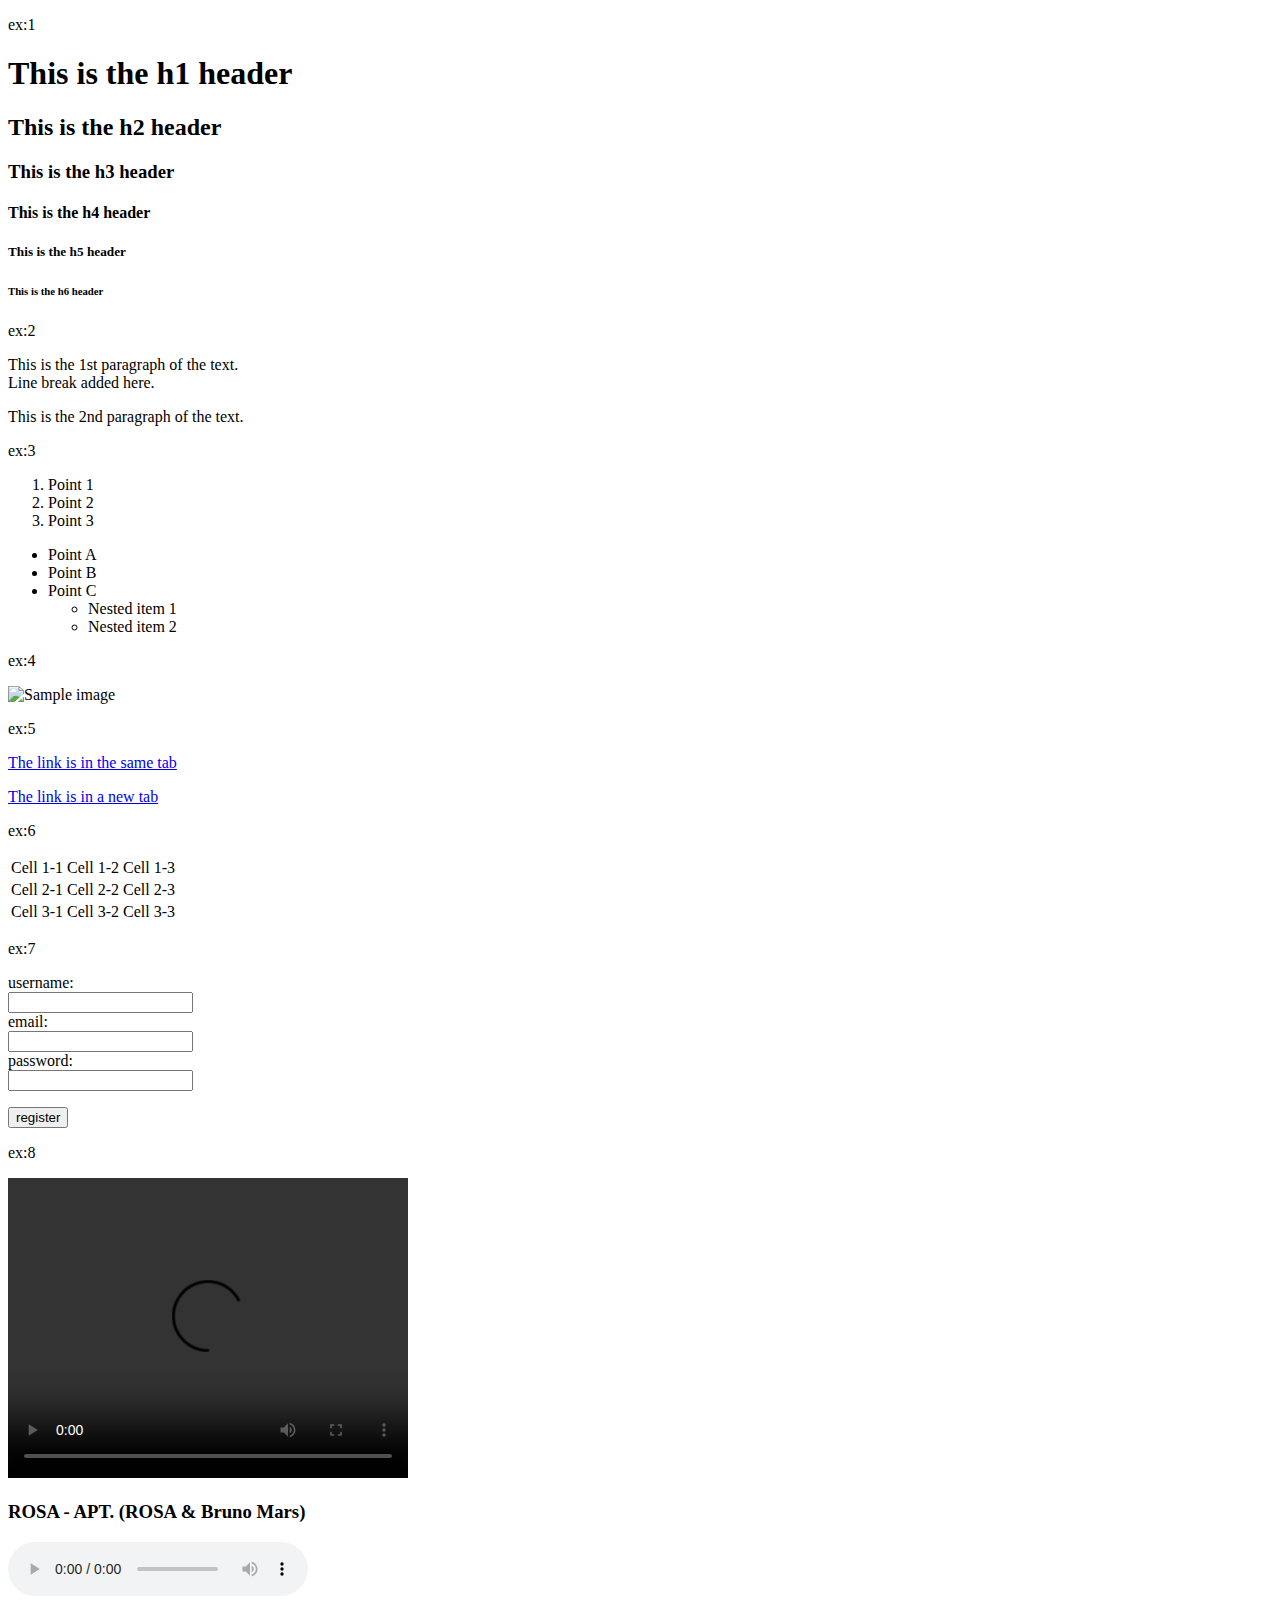
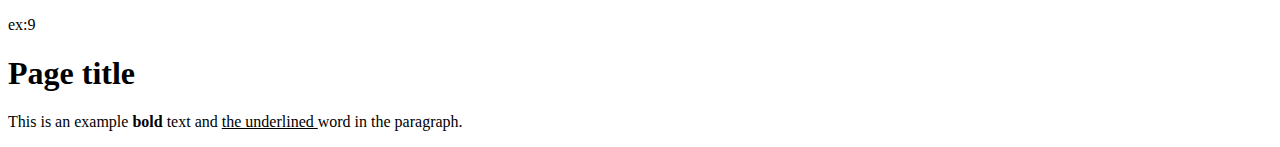
==== practice1.html @ 0ccac5f8 "init" ====
<!DOCTYPE html>
<html lang ="en">
<head>
    <meta charset="UTF-8">
    <meta name="viewport" content="width=device-width, initial-scale=1.0">
    <title> practice 1</title>
</head>
<body> 
    <p>ex:1</p>
    <h1> This is the h1 header </h1>
    <h2> This is the h2 header </h2>
    <h3> This is the h3 header </h3>
    <h4> This is the h4 header </h4>
    <h5> This is the h5 header </h5>
    <h6> This is the h6 header </h6>
    <p>ex:2</p>
    <p> This is the 1st paragraph of the text.<br>Line break added here.<p>
    <p> This is the 2nd paragraph of the text. <p>
    <p>ex:3</p>    
        <ol>
            <li>Point 1</li>
            <li>Point 2</li>
            <li>Point 3</li>
        </ol>
    
        <ul>
            <li>Point A</li>
            <li>Point B</li>
            <li>Point C
                <ul>
                    <li>Nested item 1</li>
                    <li>Nested item 2</li>
                </ul>
            </li>
        </ul>
    <p>ex:4</p>
    <img src="08DA2875-B7CD-434D-9751-4ED377B6E294_1_105_c.jpeg" alt="Sample image" width="200" height="200">
    <p>ex:5</p>
    <p><a href="https://www.youtube.com/watch?v=Vko3hqTQwNQ">The link is in the same tab</a></p>
    <p><a href="https://www.youtube.com/watch?v=Vko3hqTQwNQ" target="_blank">The link is in a new tab</a></p>
    <p>ex:6</p>
    <table>
        <tr>
            <td>Cell 1-1</td>
            <td>Cell 1-2</td>
            <td>Cell 1-3</td>
        </tr>
        <tr>
            <td>Cell 2-1</td>
            <td>Cell 2-2</td>
            <td>Cell 2-3</td>
        </tr>
        <tr>
            <td>Cell 3-1</td>
            <td>Cell 3-2</td>
            <td>Cell 3-3</td>
        </tr>
    </table>
    <p>ex:7</p>
    <form action ="#" method="POST">
        <p><label for="name">username:</label><br>
        <input type="text" id="username" name="name" required><br>
        <label for="name">email:</label><br>
        <input type="email" id="email" name="email" required><br>
        <label for="name">password:</label><br>
        <input type="password" id="password" name="password" required><br></p>
        <p><button type="submit">register</button><br></p>
    </form>
    <p>ex:8</p>
    <video width="400" height="300" controls autoplay>
        <source src="IMG_4575.MOV" type="video/mp4">
        Your browser does not support video.
    </video>
<p>
    <h3>ROSA - APT. (ROSA & Bruno Mars)</h3>
    <audio controls>
        <source src="ROSÃ - APT. (ROSÃ & Bruno Mars).mp3" type="audio/mpeg">
        Your browser does not support audio.
    </audio>
    </audio>
</p>
    <p>ex:9</p>
    <h1>Page title</h1>
    <p>This is an example <strong>bold</strong> text and <u>the underlined </u> word in the paragraph.</p>
</body>
</html>
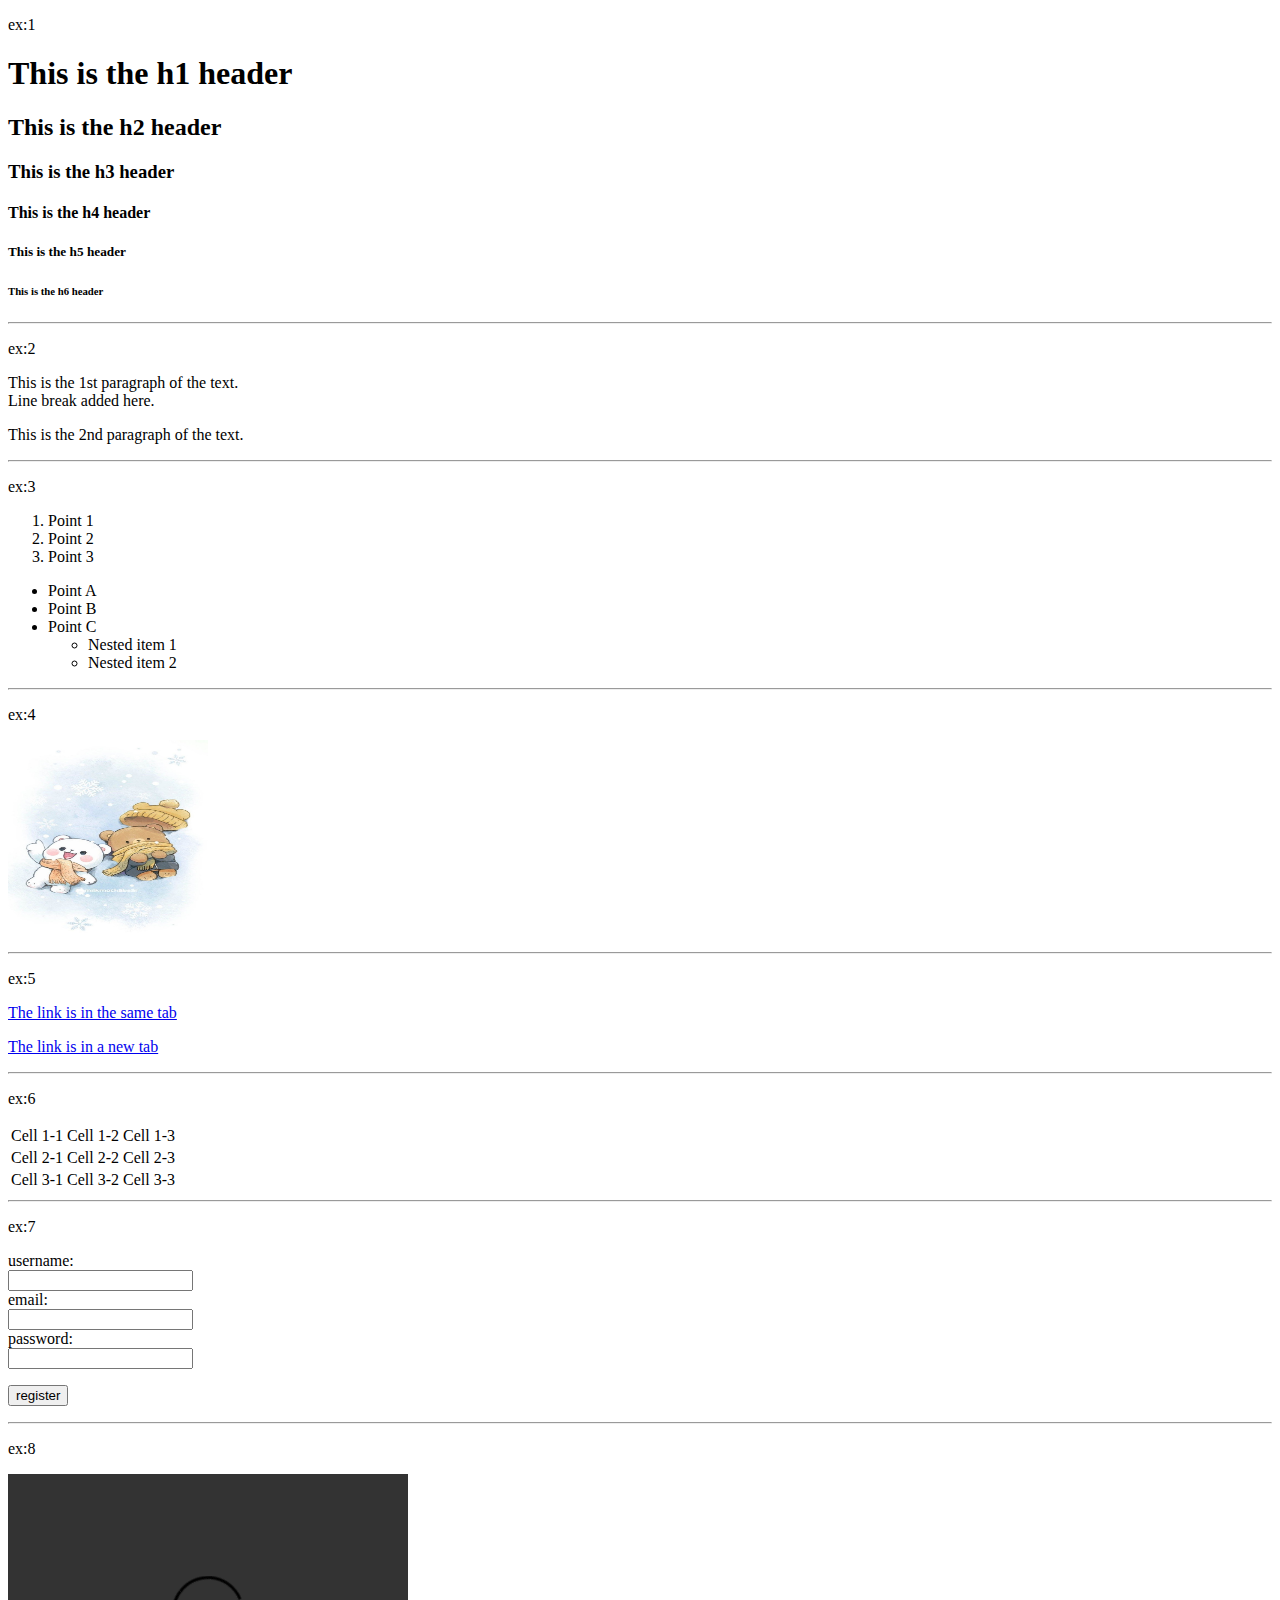
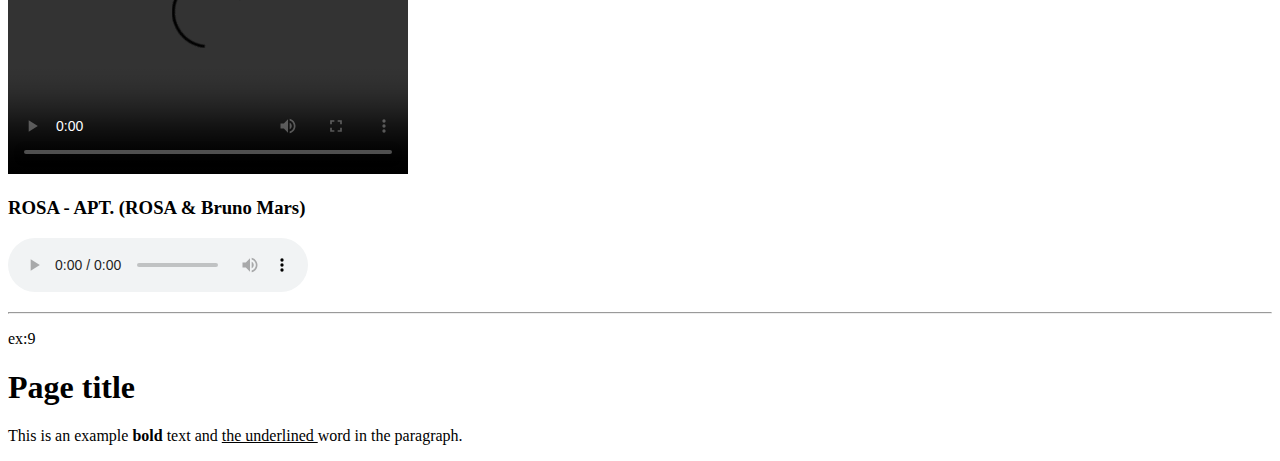
==== commit 091a602e: "added hr line" ====
--- a/practice1.html
+++ b/practice1.html
@@ -13,9 +13,11 @@
     <h4> This is the h4 header </h4>
     <h5> This is the h5 header </h5>
     <h6> This is the h6 header </h6>
+    <hr>
     <p>ex:2</p>
     <p> This is the 1st paragraph of the text.<br>Line break added here.<p>
     <p> This is the 2nd paragraph of the text. <p>
+    <hr>
     <p>ex:3</p>    
         <ol>
             <li>Point 1</li>
@@ -33,11 +35,14 @@
                 </ul>
             </li>
         </ul>
+    <hr>
     <p>ex:4</p>
     <img src="08DA2875-B7CD-434D-9751-4ED377B6E294_1_105_c.jpeg" alt="Sample image" width="200" height="200">
+    <hr>
     <p>ex:5</p>
     <p><a href="https://www.youtube.com/watch?v=Vko3hqTQwNQ">The link is in the same tab</a></p>
     <p><a href="https://www.youtube.com/watch?v=Vko3hqTQwNQ" target="_blank">The link is in a new tab</a></p>
+    <hr>
     <p>ex:6</p>
     <table>
         <tr>
@@ -56,6 +61,7 @@
             <td>Cell 3-3</td>
         </tr>
     </table>
+    <hr>
     <p>ex:7</p>
     <form action ="#" method="POST">
         <p><label for="name">username:</label><br>
@@ -66,6 +72,7 @@
         <input type="password" id="password" name="password" required><br></p>
         <p><button type="submit">register</button><br></p>
     </form>
+    <hr>
     <p>ex:8</p>
     <video width="400" height="300" controls autoplay>
         <source src="IMG_4575.MOV" type="video/mp4">
@@ -79,6 +86,7 @@
     </audio>
     </audio>
 </p>
+<hr>
     <p>ex:9</p>
     <h1>Page title</h1>
     <p>This is an example <strong>bold</strong> text and <u>the underlined </u> word in the paragraph.</p>
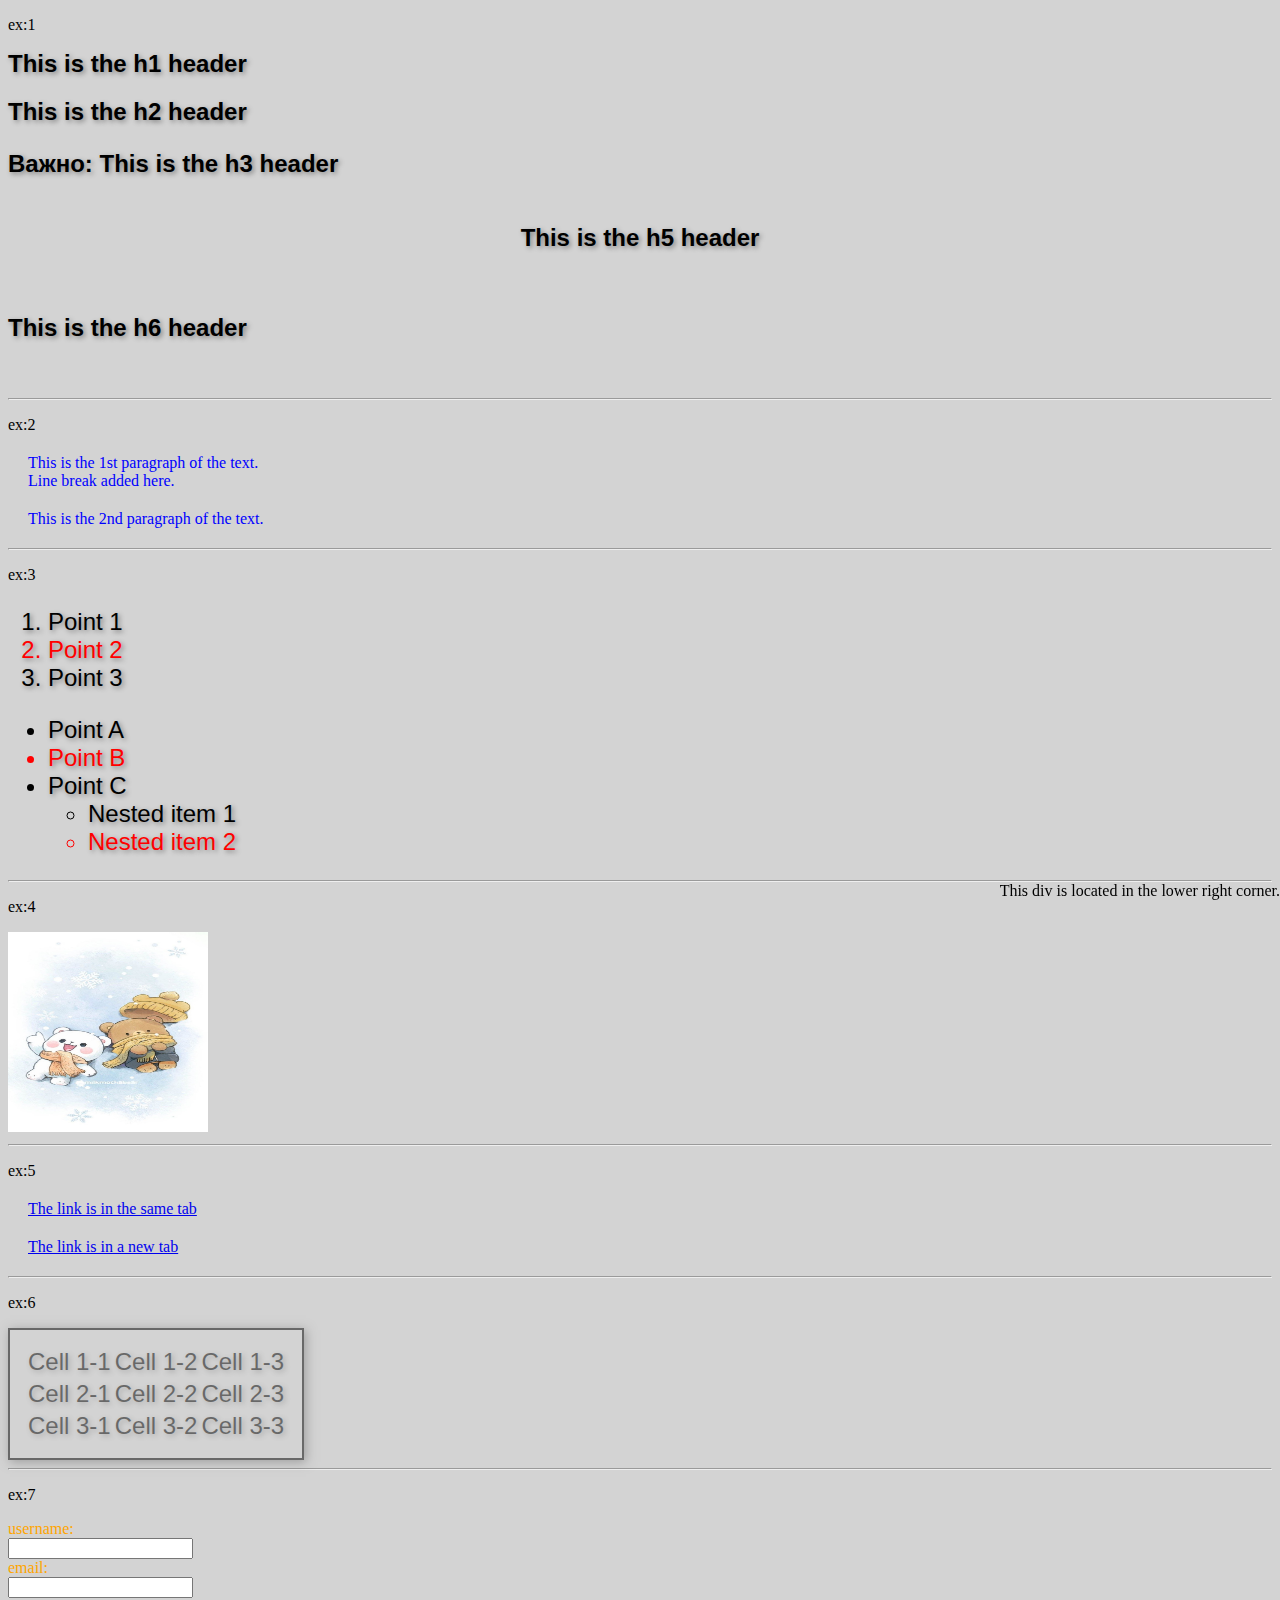
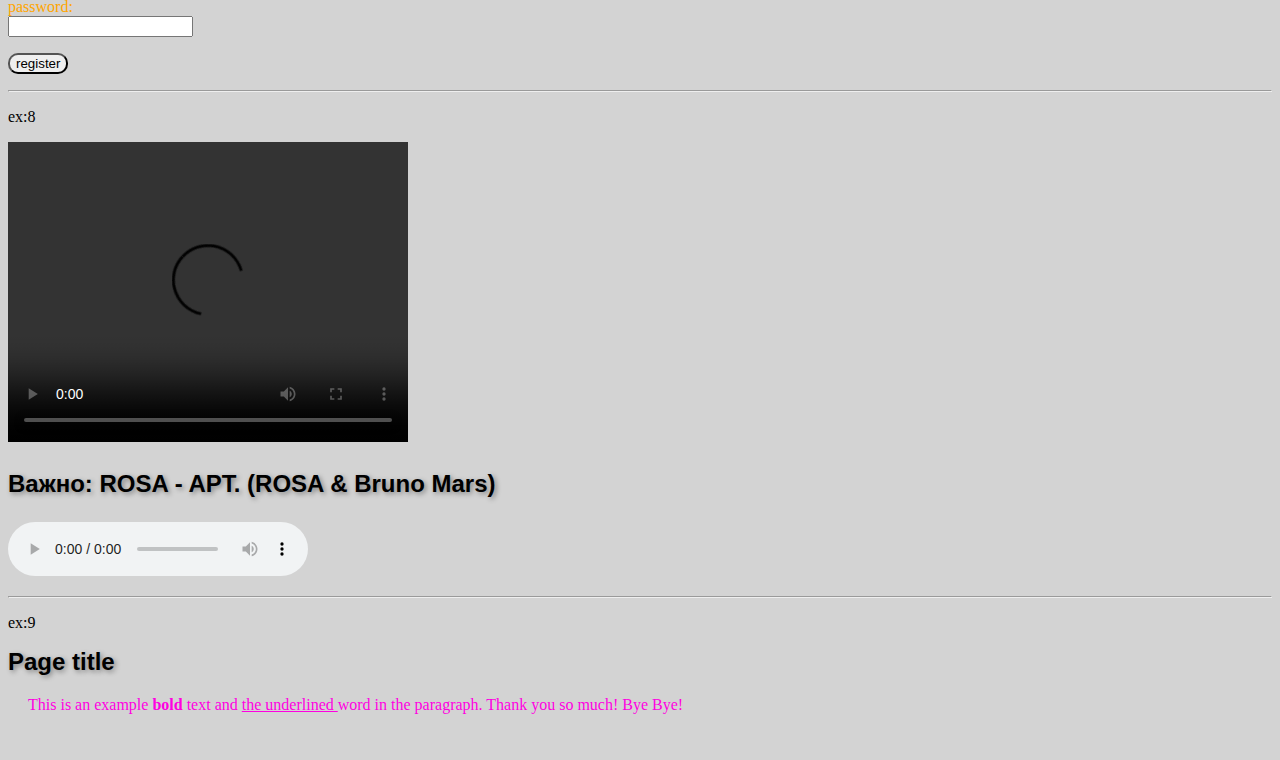
==== commit 3017ba8f: "added new file" ====
--- a/practice1.html
+++ b/practice1.html
@@ -4,32 +4,35 @@
     <meta charset="UTF-8">
     <meta name="viewport" content="width=device-width, initial-scale=1.0">
     <title> practice 1</title>
+    <link rel = "stylesheet" href="style.css">
 </head>
 <body> 
     <p>ex:1</p>
-    <h1> This is the h1 header </h1>
-    <h2> This is the h2 header </h2>
-    <h3> This is the h3 header </h3>
-    <h4> This is the h4 header </h4>
-    <h5> This is the h5 header </h5>
-    <h6> This is the h6 header </h6>
+    <section>
+    <h1 class="h1"> This is the h1 header </h1>
+    <h2 class="h1"> This is the h2 header </h2>
+    <h3 class="h1"> This is the h3 header </h3>
+    <h4 class="h1"> This is the h4 header </h4>
+    <h5 class="h1"> This is the h5 header </h5>
+    <h6 class="h1"> This is the h6 header </h6>
     <hr>
+    </section>
     <p>ex:2</p>
-    <p> This is the 1st paragraph of the text.<br>Line break added here.<p>
-    <p> This is the 2nd paragraph of the text. <p>
+    <p class ="p"> This is the 1st paragraph of the text.<br>Line break added here.<p>
+    <p class ="p"> This is the 2nd paragraph of the text. <p>
     <hr>
     <p>ex:3</p>    
-        <ol>
+        <ol class="h1">
             <li>Point 1</li>
             <li>Point 2</li>
             <li>Point 3</li>
         </ol>
     
-        <ul>
+        <ul class="h1">
             <li>Point A</li>
             <li>Point B</li>
             <li>Point C
-                <ul>
+                <ul class="h1">
                     <li>Nested item 1</li>
                     <li>Nested item 2</li>
                 </ul>
@@ -40,25 +43,25 @@
     <img src="08DA2875-B7CD-434D-9751-4ED377B6E294_1_105_c.jpeg" alt="Sample image" width="200" height="200">
     <hr>
     <p>ex:5</p>
-    <p><a href="https://www.youtube.com/watch?v=Vko3hqTQwNQ">The link is in the same tab</a></p>
-    <p><a href="https://www.youtube.com/watch?v=Vko3hqTQwNQ" target="_blank">The link is in a new tab</a></p>
+    <p class ="p"><a href="https://www.youtube.com/watch?v=Vko3hqTQwNQ">The link is in the same tab</a></p>
+    <p class ="p"><a href="https://www.youtube.com/watch?v=Vko3hqTQwNQ" target="_blank">The link is in a new tab</a></p>
     <hr>
     <p>ex:6</p>
     <table>
-        <tr>
+        <tr class="h1">
             <td>Cell 1-1</td>
             <td>Cell 1-2</td>
             <td>Cell 1-3</td>
         </tr>
-        <tr>
+        <tr class="h1">
             <td>Cell 2-1</td>
             <td>Cell 2-2</td>
             <td>Cell 2-3</td>
         </tr>
-        <tr>
+        <tr class="h1">
             <td>Cell 3-1</td>
             <td>Cell 3-2</td>
-            <td>Cell 3-3</td>
+            <td >Cell 3-3</td>
         </tr>
     </table>
     <hr>
@@ -79,7 +82,7 @@
         Your browser does not support video.
     </video>
 <p>
-    <h3>ROSA - APT. (ROSA & Bruno Mars)</h3>
+    <h3 class="h1">ROSA - APT. (ROSA & Bruno Mars)</h3>
     <audio controls>
         <source src="ROSÃ - APT. (ROSÃ & Bruno Mars).mp3" type="audio/mpeg">
         Your browser does not support audio.
@@ -88,7 +91,8 @@
 </p>
 <hr>
     <p>ex:9</p>
-    <h1>Page title</h1>
-    <p>This is an example <strong>bold</strong> text and <u>the underlined </u> word in the paragraph.</p>
+    <h1 class="h1">Page title</h1>
+    <p class ="p-1">This is an example <strong>bold</strong> text and <u>the underlined </u> word in the paragraph.</p><br>
+    <div class="bottom-right">This div is located in the lower right corner.</div>
 </body>
 </html>
--- a/style.css
+++ b/style.css
@@ -0,0 +1,63 @@
+body{
+    background-color:lightgray
+}
+.p{
+    color: blue;
+    margin: 20px;
+}
+.h1{
+    font-family: Arial, sans-serif;
+    font-size: 24px;
+    text-shadow: 2px 2px 5px gray;
+}
+h5{
+    display: flex;
+    justify-content: center;
+    align-items: center;
+    height: 40px;
+}
+table{
+    border: 2px solid black;
+    padding: 15px;
+    text-align: center;
+    opacity: 0.5;
+    box-shadow: 2px 2px 10px rgba(0, 0, 0, 0.5);
+}
+li:nth-child(2){
+    color:red
+}
+form{
+    text-decoration: none;
+    color: orange;
+}
+h3::before{
+    content: "Важно: ";
+}
+
+button{
+    border-radius: 10px;
+}
+button:hover{
+    background-color: green;
+}
+h4{
+    display: none;
+}
+.p-1{
+    color: rgb(255, 0, 225);
+    margin: 20px;
+}
+.p-1::after{
+    content: " Thank you so much! Bye Bye!";
+}
+
+section{
+    background-image: url(https://i0.wp.com/picjumbo.com/wp-content/uploads/morning-sunrise-after-a-hike-on-a-mountain-trail-in-nature-free-image.jpeg?w=1500&quality=50);
+    background-size: cover;
+    background-repeat: no repeat;
+}
+.bottom-right {
+    position: fixed;
+    bottom: 0;
+    right: 0;
+}